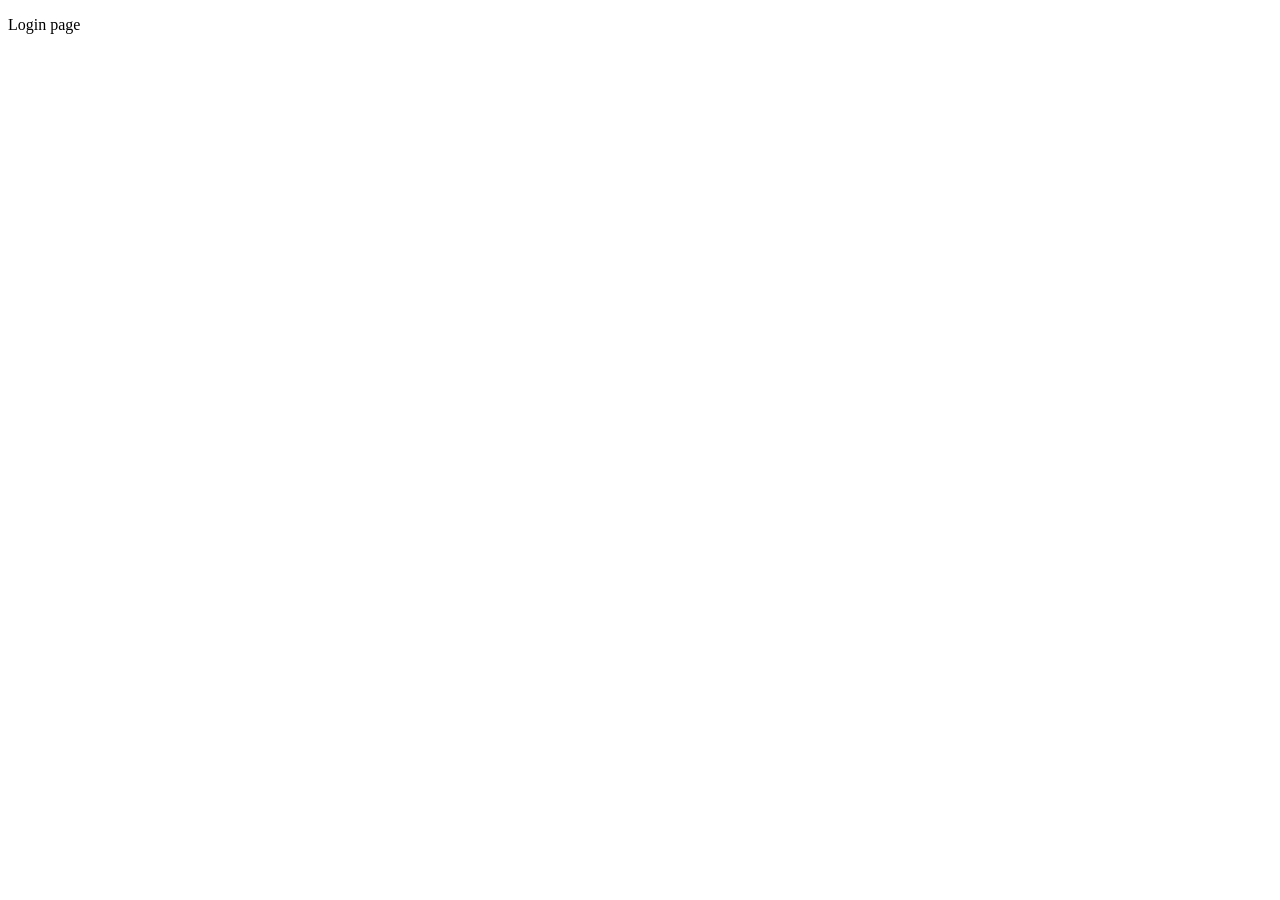
==== login.html @ 41f5861e "featuer-login make the form login in my system" ====
<!DOCTYPE html>
<html lang="en">
<head>
    <meta charset="UTF-8">
    <meta name="viewport" content="width=device-width, initial-scale=1.0">
    <title>Document</title>
</head>
<body>
    <p>Login page</p>
</body>
</html>
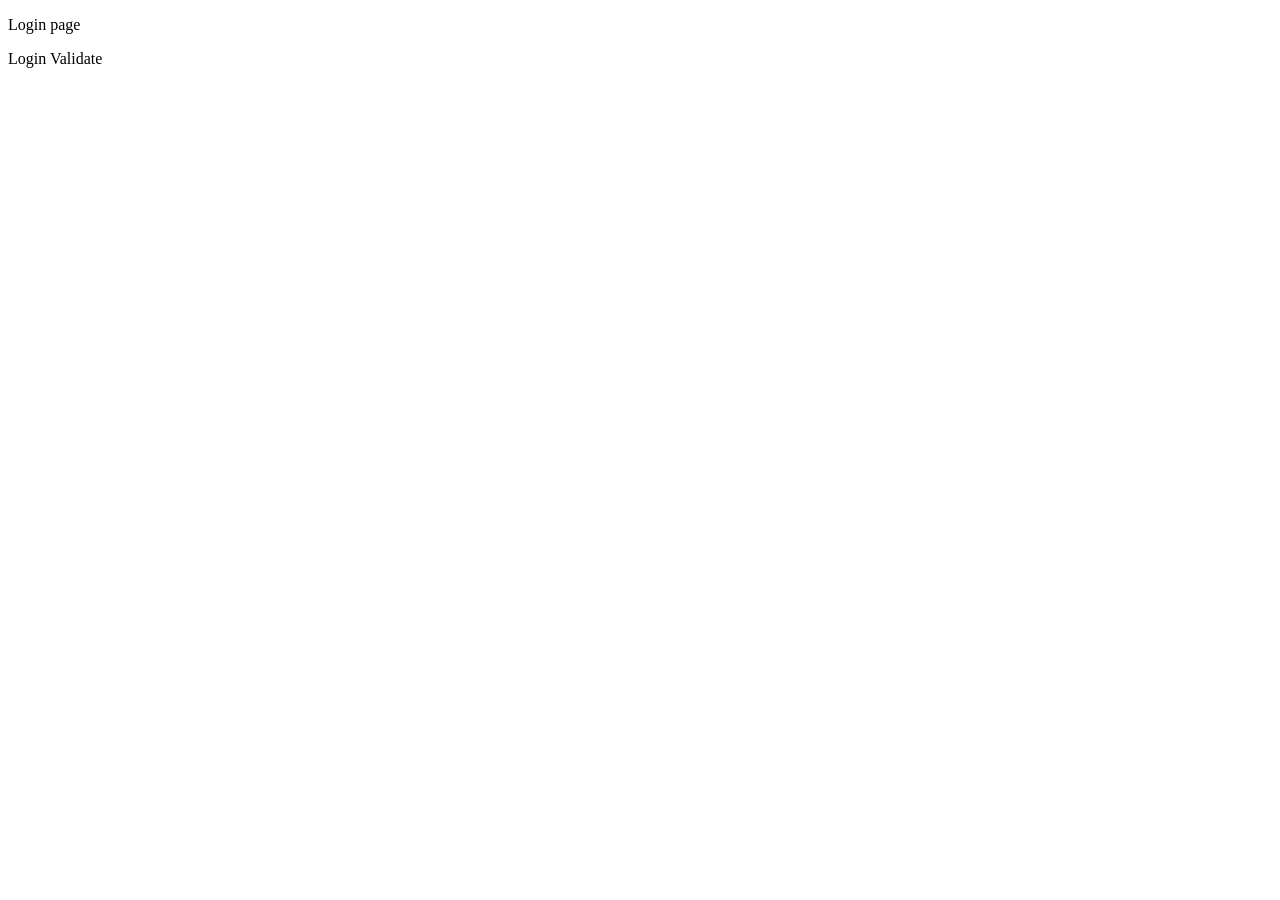
==== commit f1bf4b23: "fix-login-validate error" ====
--- a/login.html
+++ b/login.html
@@ -7,5 +7,6 @@
 </head>
 <body>
     <p>Login page</p>
+    <p>Login Validate</p>
 </body>
 </html>
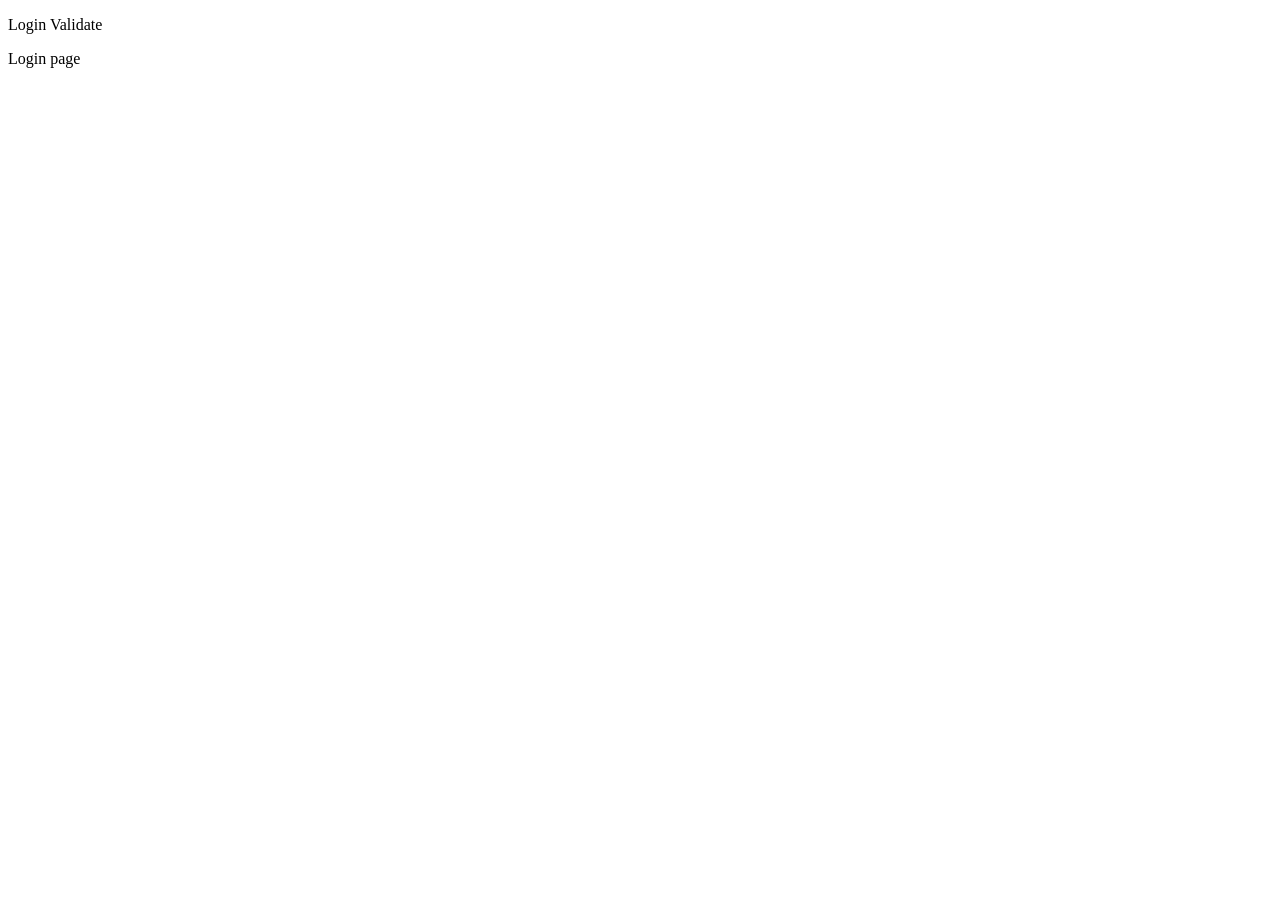
==== commit 4c60ab6c: "move code to up" ====
--- a/login.html
+++ b/login.html
@@ -6,7 +6,7 @@
     <title>Document</title>
 </head>
 <body>
+    <p>Login Validate</p>
     <p>Login page</p>
-    <p>Login Validate</p>
 </body>
 </html>
